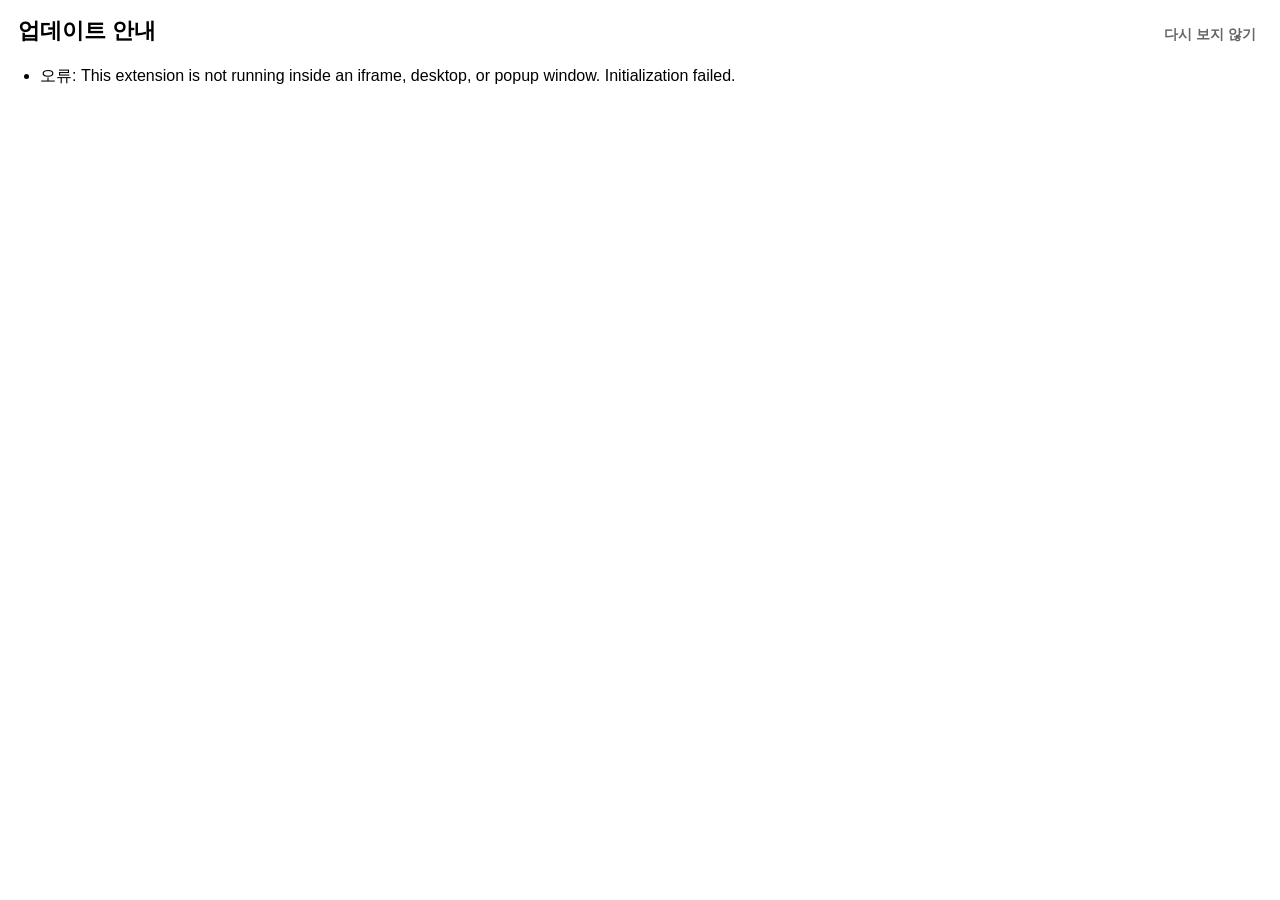
==== docs/dialog.html @ 972fec27 "Update dialog.html" ====
<!DOCTYPE html>
<html>
<head>
  <meta charset="UTF-8" />
  <title>Update Popup</title>
  <link rel="stylesheet" href="styles.css" />
  <script src="lib/tableau.extensions.1.latest.min.js"></script>
</head>
<body>
  <div id="popup">
    <div class="header">
      <div class="header-left">
        <div id="title" class="title">업데이트 안내</div>
      </div>

      <div class="header-actions">
        <button id="dontShowBtn" type="button" class="dont-top">다시 보지 않기</button>
        <!-- ✅ 내부 X 버튼 삭제 (Tableau dialog 프레임 X만 사용) -->
      </div>
    </div>

    <ul id="items" class="items"></ul>

    <!-- ✅ 내역 아래 업데이트 일자 -->
    <div id="updatedAt" class="updated-at"></div>
  </div>

  <script src="dialog.js"></script>
</body>
</html>
---- docs/styles.css ----
/* dialog는 이미 Tableau가 모달 프레임을 만들어줌
   여기서는 "내용"만 깔끔하게 배치 */

html, body {
  margin: 0;
  padding: 0;
  background: transparent;
  font-family: sans-serif;
}

/* ✅ 이제 popup은 '내용 컨테이너'일 뿐 */
#popup{
  box-sizing: border-box;
  padding: 18px 18px 14px;

  /* ❌ 이중 박스 제거 */
  background: transparent;
  border: none;
  border-radius: 0;
  box-shadow: none;

  /* dialog 높이 내에서 스크롤 */
  max-height: 100vh;
  overflow: auto;
}

/* 헤더 */
.header{
  display: flex;
  justify-content: space-between;
  align-items: flex-start;
  gap: 14px;
  margin-bottom: 12px;
}

.header-left{ min-width: 0; }

.title{
  font-weight: 800;
  font-size: 22px;
  line-height: 1.2;
}

.version{
  margin-top: 8px;
  font-size: 15px;
  color: #444;
}

/* 우측 상단 액션들 */
.header-actions{
  display: flex;
  align-items: center;
  gap: 10px;
  flex-shrink: 0;
}

/* 다시 보지 않기 */
.dont-top{
  background: none;
  border: none;
  padding: 8px 6px;
  font-size: 14px;
  font-weight: 700;
  color: #666;
  cursor: pointer;
  white-space: nowrap;
}
.dont-top:hover{
  color: #111;
  text-decoration: underline;
}

/* X 버튼 */
.close{
  width: 44px;
  height: 44px;
  border: none;
  background: #f2f2f2;
  border-radius: 10px;

  font-size: 28px;
  cursor: pointer;
  line-height: 44px;
  text-align: center;
}
.close:hover { background: #e0e0e0; }

/* 아이템 목록 */
.items{
  margin: 8px 0 0;
  padding-left: 22px;
}
.items li{
  margin: 10px 0;
  font-size: 16px;
  line-height: 1.55;
}
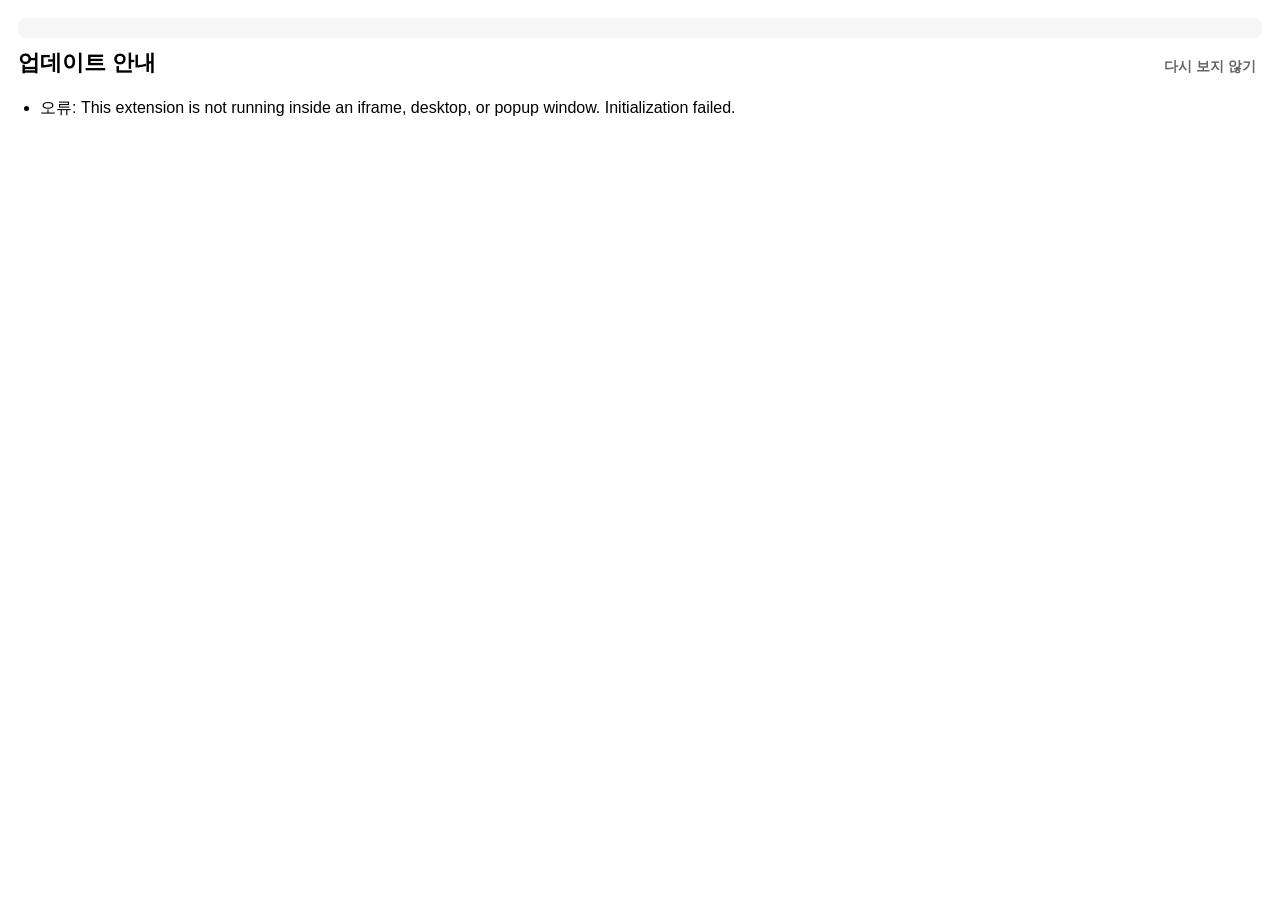
==== commit 1f64c24a: "Update dialog.html" ====
--- a/docs/dialog.html
+++ b/docs/dialog.html
@@ -3,19 +3,35 @@
 <head>
   <meta charset="UTF-8" />
   <title>Update Popup</title>
-  <link rel="stylesheet" href="styles.css" />
+
+  <!-- ✅ CSS에도 버전 파라미터 (Cloud 캐시 방지) -->
+  <link rel="stylesheet" href="styles.css?v=9" />
+
   <script src="lib/tableau.extensions.1.latest.min.js"></script>
 </head>
 <body>
+
   <div id="popup">
+
+    <!-- 🔎 디버그 영역 (원인 확인용, 문제 해결 후 삭제 가능) -->
+    <pre id="debugDialog"
+         style="margin:0 0 12px;
+                padding:10px;
+                background:#f6f6f6;
+                border-radius:8px;
+                font-size:12px;
+                max-height:150px;
+                overflow:auto;"></pre>
+
     <div class="header">
       <div class="header-left">
         <div id="title" class="title">업데이트 안내</div>
       </div>
 
       <div class="header-actions">
-        <button id="dontShowBtn" type="button" class="dont-top">다시 보지 않기</button>
-        <!-- ✅ 내부 X 버튼 삭제 (Tableau dialog 프레임 X만 사용) -->
+        <button id="dontShowBtn" type="button" class="dont-top">
+          다시 보지 않기
+        </button>
       </div>
     </div>
 
@@ -23,8 +39,11 @@
 
     <!-- ✅ 내역 아래 업데이트 일자 -->
     <div id="updatedAt" class="updated-at"></div>
+
   </div>
 
-  <script src="dialog.js"></script>
+  <!-- ✅ JS에도 버전 파라미터 (Cloud 캐시 방지 핵심) -->
+  <script src="dialog.js?v=9"></script>
+
 </body>
 </html>
--- a/docs/styles.css
+++ b/docs/styles.css
@@ -1,6 +1,3 @@
-/* dialog는 이미 Tableau가 모달 프레임을 만들어줌
-   여기서는 "내용"만 깔끔하게 배치 */
-
 html, body {
   margin: 0;
   padding: 0;
@@ -8,23 +5,19 @@
   font-family: sans-serif;
 }
 
-/* ✅ 이제 popup은 '내용 컨테이너'일 뿐 */
 #popup{
   box-sizing: border-box;
   padding: 18px 18px 14px;
 
-  /* ❌ 이중 박스 제거 */
   background: transparent;
   border: none;
   border-radius: 0;
   box-shadow: none;
 
-  /* dialog 높이 내에서 스크롤 */
   max-height: 100vh;
   overflow: auto;
 }
 
-/* 헤더 */
 .header{
   display: flex;
   justify-content: space-between;
@@ -33,21 +26,12 @@
   margin-bottom: 12px;
 }
 
-.header-left{ min-width: 0; }
-
 .title{
   font-weight: 800;
   font-size: 22px;
   line-height: 1.2;
 }
 
-.version{
-  margin-top: 8px;
-  font-size: 15px;
-  color: #444;
-}
-
-/* 우측 상단 액션들 */
 .header-actions{
   display: flex;
   align-items: center;
@@ -55,7 +39,6 @@
   flex-shrink: 0;
 }
 
-/* 다시 보지 않기 */
 .dont-top{
   background: none;
   border: none;
@@ -71,22 +54,6 @@
   text-decoration: underline;
 }
 
-/* X 버튼 */
-.close{
-  width: 44px;
-  height: 44px;
-  border: none;
-  background: #f2f2f2;
-  border-radius: 10px;
-
-  font-size: 28px;
-  cursor: pointer;
-  line-height: 44px;
-  text-align: center;
-}
-.close:hover { background: #e0e0e0; }
-
-/* 아이템 목록 */
 .items{
   margin: 8px 0 0;
   padding-left: 22px;
@@ -96,3 +63,20 @@
   font-size: 16px;
   line-height: 1.55;
 }
+
+/* ✅ 내역 아래 업데이트 일자 */
+.updated-at{
+  margin-top: 14px;
+  font-size: 14px;
+  color: #444;
+  font-weight: 700;
+}
+
+/* 모바일 */
+@media (max-width: 600px){
+  #popup{ padding: 16px 14px 12px; }
+  .title{ font-size: 18px; }
+  .items li{ font-size: 15px; }
+  .dont-top{ font-size: 13px; }
+  .updated-at{ font-size: 13px; }
+}
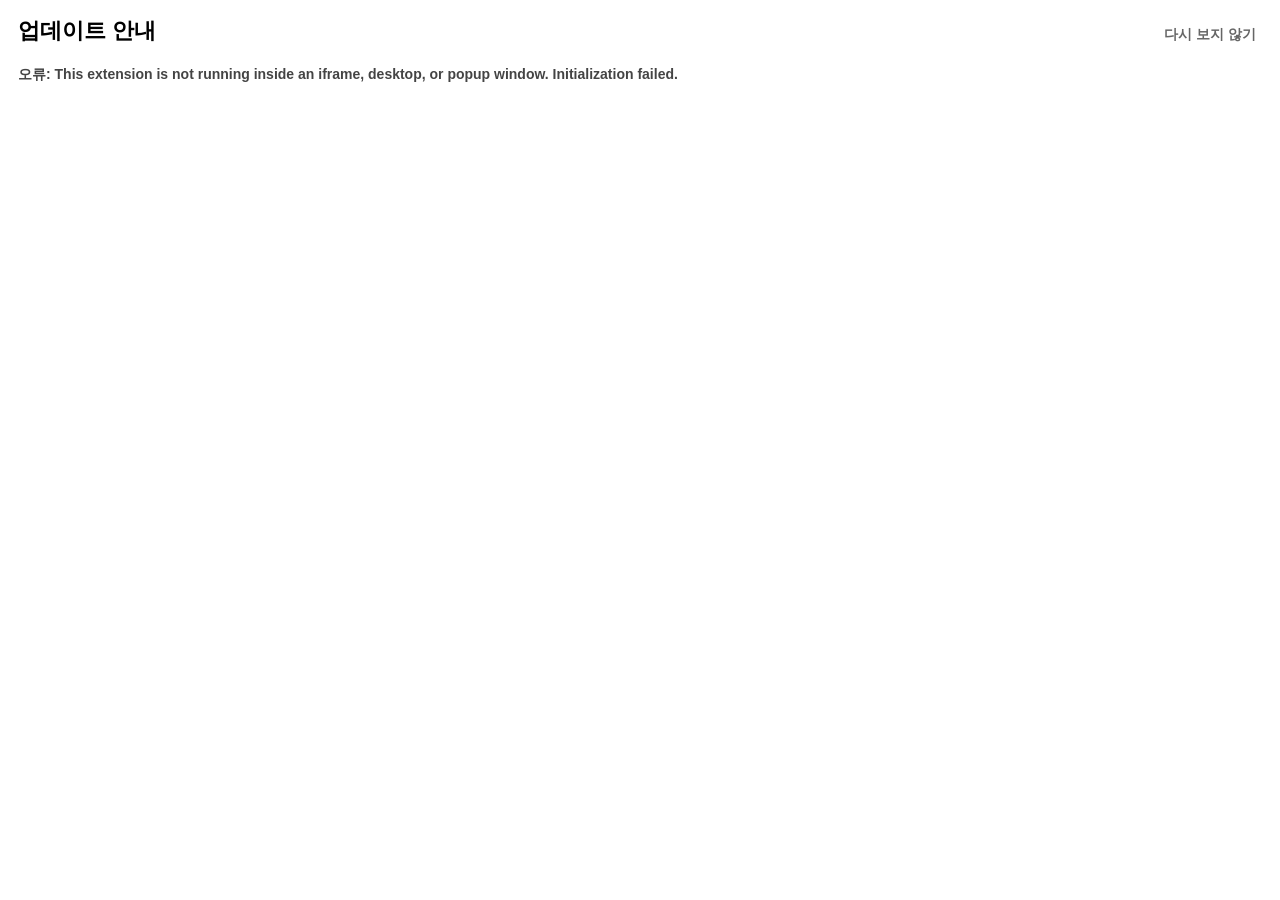
==== commit c2a16363: "Update dialog.html : 디버그 제거" ====
--- a/docs/dialog.html
+++ b/docs/dialog.html
@@ -4,46 +4,27 @@
   <meta charset="UTF-8" />
   <title>Update Popup</title>
 
-  <!-- ✅ CSS에도 버전 파라미터 (Cloud 캐시 방지) -->
-  <link rel="stylesheet" href="styles.css?v=9" />
-
+  <link rel="stylesheet" href="styles.css?v=11" />
   <script src="lib/tableau.extensions.1.latest.min.js"></script>
 </head>
 <body>
 
   <div id="popup">
-
-    <!-- 🔎 디버그 영역 (원인 확인용, 문제 해결 후 삭제 가능) -->
-    <pre id="debugDialog"
-         style="margin:0 0 12px;
-                padding:10px;
-                background:#f6f6f6;
-                border-radius:8px;
-                font-size:12px;
-                max-height:150px;
-                overflow:auto;"></pre>
-
     <div class="header">
       <div class="header-left">
         <div id="title" class="title">업데이트 안내</div>
       </div>
 
       <div class="header-actions">
-        <button id="dontShowBtn" type="button" class="dont-top">
-          다시 보지 않기
-        </button>
+        <button id="dontShowBtn" type="button" class="dont-top">다시 보지 않기</button>
       </div>
     </div>
 
     <ul id="items" class="items"></ul>
 
-    <!-- ✅ 내역 아래 업데이트 일자 -->
     <div id="updatedAt" class="updated-at"></div>
-
   </div>
 
-  <!-- ✅ JS에도 버전 파라미터 (Cloud 캐시 방지 핵심) -->
-  <script src="dialog.js?v=9"></script>
-
+  <script src="dialog.js?v=11"></script>
 </body>
 </html>
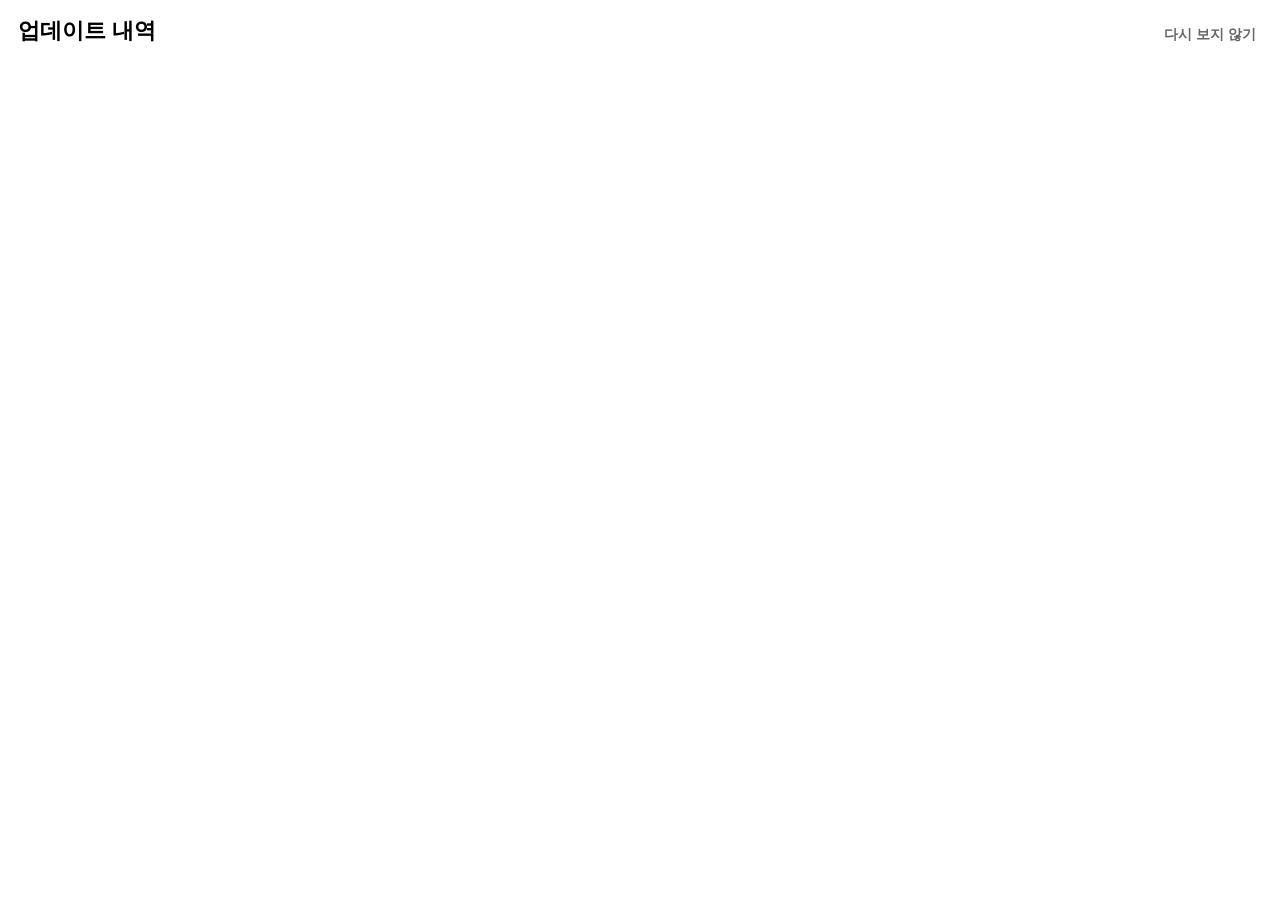
==== commit 8602981c: "Update dialog.html" ====
--- a/docs/dialog.html
+++ b/docs/dialog.html
@@ -4,15 +4,17 @@
   <meta charset="UTF-8" />
   <title>Update Popup</title>
 
-  <link rel="stylesheet" href="styles.css?v=11" />
+  <link rel="stylesheet" href="styles.css?v=12" />
   <script src="lib/tableau.extensions.1.latest.min.js"></script>
 </head>
 <body>
-
   <div id="popup">
     <div class="header">
       <div class="header-left">
-        <div id="title" class="title">업데이트 안내</div>
+        <div class="title-row">
+          <div class="title">업데이트 내역</div>
+          <div id="headerDate" class="header-date"></div>
+        </div>
       </div>
 
       <div class="header-actions">
@@ -20,11 +22,15 @@
       </div>
     </div>
 
+    <!-- ✅ 구분선 -->
+    <div class="divider"></div>
+
     <ul id="items" class="items"></ul>
 
+    <!-- ✅ 하단에도 일자(원하면 유지/삭제 가능) -->
     <div id="updatedAt" class="updated-at"></div>
   </div>
 
-  <script src="dialog.js?v=11"></script>
+  <script src="dialog.js?v=12"></script>
 </body>
 </html>
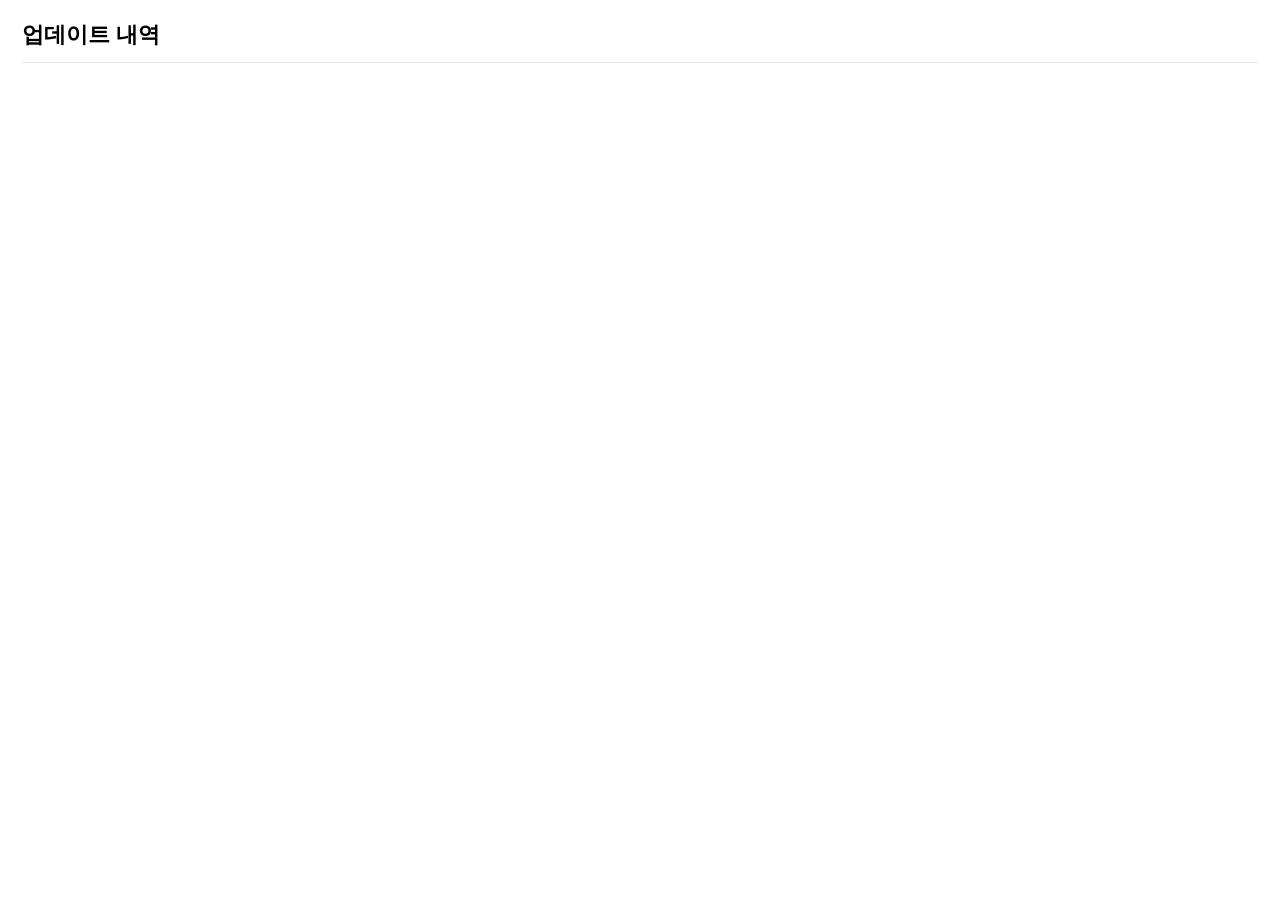
==== commit bfbb2d7b: "Update dialog.html" ====
--- a/docs/dialog.html
+++ b/docs/dialog.html
@@ -4,7 +4,7 @@
   <meta charset="UTF-8" />
   <title>Update Popup</title>
 
-  <link rel="stylesheet" href="styles.css?v=12" />
+  <link rel="stylesheet" href="styles.css?v=13" />
   <script src="lib/tableau.extensions.1.latest.min.js"></script>
 </head>
 <body>
@@ -16,21 +16,16 @@
           <div id="headerDate" class="header-date"></div>
         </div>
       </div>
-
-      <div class="header-actions">
-        <button id="dontShowBtn" type="button" class="dont-top">다시 보지 않기</button>
-      </div>
+      <!-- ✅ 버튼 영역 삭제 -->
     </div>
 
-    <!-- ✅ 구분선 -->
     <div class="divider"></div>
 
     <ul id="items" class="items"></ul>
 
-    <!-- ✅ 하단에도 일자(원하면 유지/삭제 가능) -->
     <div id="updatedAt" class="updated-at"></div>
   </div>
 
-  <script src="dialog.js?v=12"></script>
+  <script src="dialog.js?v=13"></script>
 </body>
 </html>
--- a/docs/styles.css
+++ b/docs/styles.css
@@ -5,78 +5,101 @@
   font-family: sans-serif;
 }
 
+/* ✅ dialog 내부 컨텐츠를 더 안쪽으로 */
 #popup{
   box-sizing: border-box;
-  padding: 18px 18px 14px;
-
-  background: transparent;
-  border: none;
-  border-radius: 0;
-  box-shadow: none;
-
+  padding: 22px 22px 18px;   /* 전체 padding 증가 */
   max-height: 100vh;
   overflow: auto;
 }
 
+/* 헤더: 좌(제목+일자) / 우(다시보지않기) 같은 줄 정렬 */
 .header{
   display: flex;
   justify-content: space-between;
-  align-items: flex-start;
+  align-items: center;        /* ✅ 세로 정렬 맞춤 */
   gap: 14px;
-  margin-bottom: 12px;
+}
+
+.header-left{
+  min-width: 0;
+}
+
+/* 제목 + 일자 같은 줄 */
+.title-row{
+  display: flex;
+  align-items: baseline;
+  gap: 10px;
+  min-width: 0;
 }
 
 .title{
-  font-weight: 800;
+  font-weight: 900;
   font-size: 22px;
   line-height: 1.2;
+  white-space: nowrap;
 }
 
+.header-date{
+  font-size: 14px;
+  font-weight: 800;
+  color: #555;
+  white-space: nowrap;
+}
+
+/* 다시 보지 않기 버튼 */
 .header-actions{
-  display: flex;
-  align-items: center;
-  gap: 10px;
   flex-shrink: 0;
 }
 
 .dont-top{
-  background: none;
-  border: none;
-  padding: 8px 6px;
+  background: #f2f2f2;        /* ✅ 링크 느낌보다 버튼 느낌으로 가독성 */
+  border: 1px solid #e0e0e0;
+  padding: 10px 12px;
   font-size: 14px;
-  font-weight: 700;
-  color: #666;
+  font-weight: 800;
+  color: #222;
   cursor: pointer;
+  border-radius: 10px;
   white-space: nowrap;
 }
 .dont-top:hover{
-  color: #111;
-  text-decoration: underline;
+  background: #e8e8e8;
 }
 
+/* ✅ 구분선 */
+.divider{
+  height: 1px;
+  background: #e6e6e6;
+  margin: 14px 0 14px;
+}
+
+/* 아이템 목록: 가독성 강화 */
 .items{
-  margin: 8px 0 0;
-  padding-left: 22px;
+  margin: 0;
+  padding-left: 20px;
 }
+
 .items li{
   margin: 10px 0;
   font-size: 16px;
-  line-height: 1.55;
+  line-height: 1.65;
+  color: #111;
 }
 
-/* ✅ 내역 아래 업데이트 일자 */
+/* 하단 업데이트 일자(선택) */
 .updated-at{
   margin-top: 14px;
-  font-size: 14px;
-  color: #444;
-  font-weight: 700;
+  font-size: 13px;
+  color: #666;
+  font-weight: 800;
 }
 
 /* 모바일 */
 @media (max-width: 600px){
-  #popup{ padding: 16px 14px 12px; }
+  #popup{ padding: 18px 16px 14px; }
   .title{ font-size: 18px; }
   .items li{ font-size: 15px; }
-  .dont-top{ font-size: 13px; }
-  .updated-at{ font-size: 13px; }
+  .dont-top{ font-size: 13px; padding: 9px 10px; }
+  .header-date{ font-size: 13px; }
 }
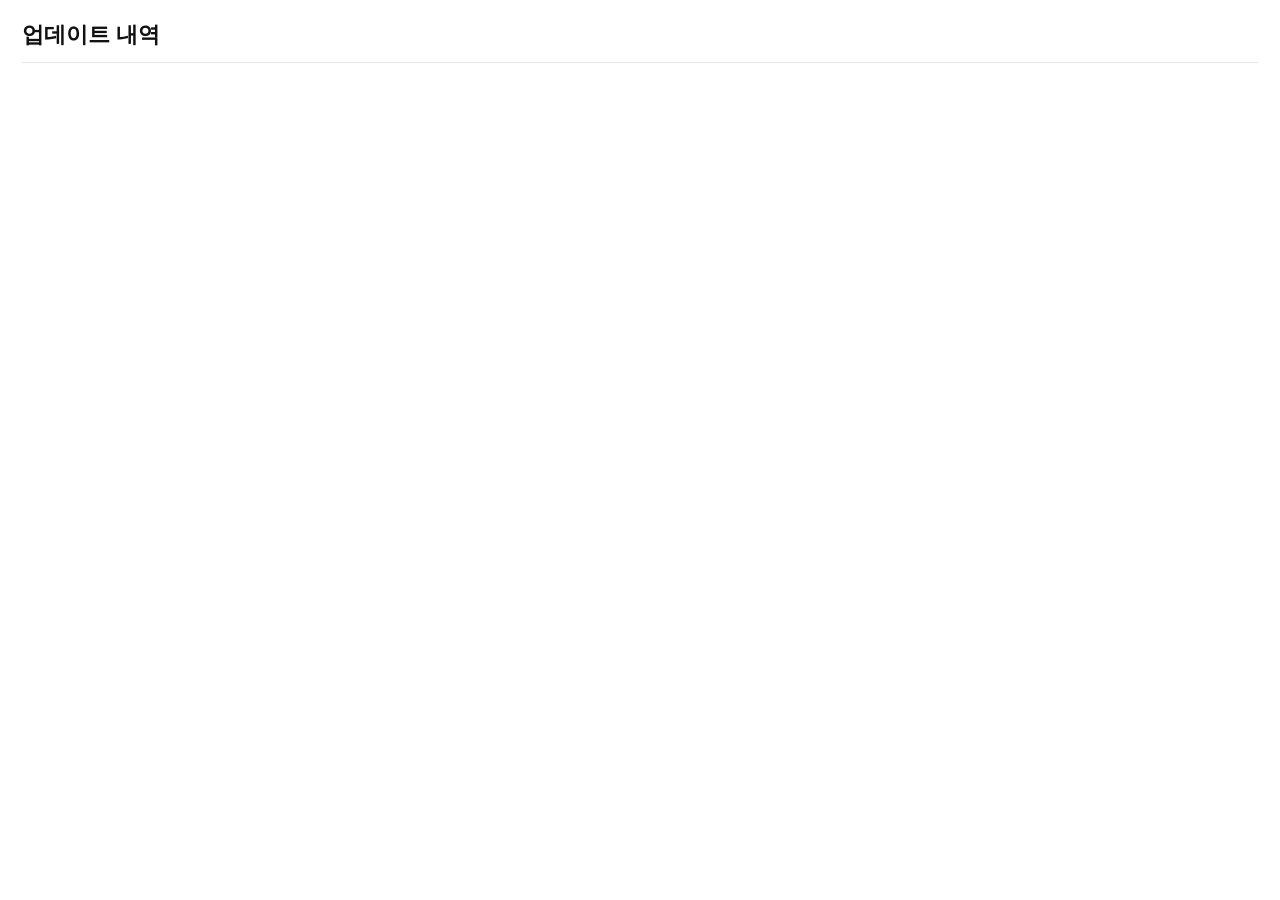
==== commit 72432f2c: "Update popup structure and dashboard versions" ====
--- a/docs/dialog.html
+++ b/docs/dialog.html
@@ -4,7 +4,7 @@
   <meta charset="UTF-8" />
   <title>Update Popup</title>
 
-  <link rel="stylesheet" href="styles.css?v=13" />
+  <link rel="stylesheet" href="styles.css?v=17" />
   <script src="lib/tableau.extensions.1.latest.min.js"></script>
 </head>
 <body>
@@ -12,20 +12,35 @@
     <div class="header">
       <div class="header-left">
         <div class="title-row">
+
+          <!-- ✅ 뱃지: 업데이트 내역 '앞' -->
+          <div id="dashBadge" class="dash-badge" style="display:none;"></div>
+
           <div class="title">업데이트 내역</div>
           <div id="headerDate" class="header-date"></div>
+
         </div>
       </div>
-      <!-- ✅ 버튼 영역 삭제 -->
     </div>
 
     <div class="divider"></div>
 
-    <ul id="items" class="items"></ul>
+    <section id="summarySection" class="summary-card" style="display:none;">
+      <div class="section-label">요약 문구</div>
+      <p id="summaryText" class="summary-text"></p>
+    </section>
 
-    <div id="updatedAt" class="updated-at"></div>
+    <section id="highlightsSection" class="content-section" style="display:none;">
+      <div class="section-label">주요 내용</div>
+      <ul id="items" class="items"></ul>
+    </section>
+
+    <section id="detailsSection" class="content-section" style="display:none;">
+      <div class="section-label">상세 안내</div>
+      <div id="detailsList" class="details-list"></div>
+    </section>
   </div>
 
-  <script src="dialog.js?v=13"></script>
+  <script src="dialog.js?v=17"></script>
 </body>
 </html>
--- a/docs/styles.css
+++ b/docs/styles.css
@@ -2,35 +2,33 @@
   margin: 0;
   padding: 0;
   background: transparent;
-  font-family: sans-serif;
+  font-family: "Malgun Gothic", "Apple SD Gothic Neo", sans-serif;
+  color: #111;
 }
 
-/* ✅ dialog 내부 컨텐츠를 더 안쪽으로 */
 #popup{
   box-sizing: border-box;
-  padding: 22px 22px 18px;   /* 전체 padding 증가 */
+  padding: 22px 22px 20px;
   max-height: 100vh;
   overflow: auto;
+  background: #fff;
 }
 
-/* 헤더: 좌(제목+일자) / 우(다시보지않기) 같은 줄 정렬 */
 .header{
   display: flex;
   justify-content: space-between;
-  align-items: center;        /* ✅ 세로 정렬 맞춤 */
+  align-items: center;
   gap: 14px;
 }
 
-.header-left{
-  min-width: 0;
-}
+.header-left{ min-width: 0; }
 
-/* 제목 + 일자 같은 줄 */
 .title-row{
   display: flex;
-  align-items: baseline;
+  align-items: center;   /* ✅ 배지/타이틀/일자 수평 정렬 안정 */
   gap: 10px;
   min-width: 0;
+  flex-wrap: wrap;
 }
 
 .title{
@@ -47,34 +45,64 @@
   white-space: nowrap;
 }
 
-/* 다시 보지 않기 버튼 */
-.header-actions{
-  flex-shrink: 0;
+/* ✅ 산뜻한 강조 뱃지 */
+.dash-badge{
+  display: inline-flex;
+  align-items: center;
+  justify-content: center;
+
+  padding: 7px 12px;
+  border-radius: 999px;
+
+  /* 산뜻한 블루 톤 */
+  background: #eaf2ff;
+  border: 1px solid #b9d3ff;
+  color: #1e4fbf;
+
+  font-size: 15px;      /* ✅ 글자 키움 */
+  font-weight: 900;
+  letter-spacing: 0.2px;
+  white-space: nowrap;
 }
 
-.dont-top{
-  background: #f2f2f2;        /* ✅ 링크 느낌보다 버튼 느낌으로 가독성 */
-  border: 1px solid #e0e0e0;
-  padding: 10px 12px;
-  font-size: 14px;
-  font-weight: 800;
-  color: #222;
-  cursor: pointer;
-  border-radius: 10px;
-  white-space: nowrap;
-}
-.dont-top:hover{
-  background: #e8e8e8;
-}
-
-/* ✅ 구분선 */
 .divider{
   height: 1px;
   background: #e6e6e6;
-  margin: 14px 0 14px;
+  margin: 14px 0 18px;
 }
 
-/* 아이템 목록: 가독성 강화 */
+.summary-card,
+.detail-card{
+  background: #f4f7fc;
+  border: 1px solid #dde6f3;
+  border-radius: 14px;
+}
+
+.summary-card{
+  padding: 16px 18px;
+  margin-bottom: 16px;
+}
+
+.content-section{
+  margin-top: 16px;
+}
+
+.section-label{
+  font-size: 13px;
+  font-weight: 800;
+  color: #4b5563;
+  margin-bottom: 10px;
+}
+
+.summary-text{
+  margin: 0;
+  font-size: 17px;
+  line-height: 1.65;
+  font-weight: 700;
+  word-break: keep-all;
+  overflow-wrap: break-word;
+}
+
 .items{
   margin: 0;
   padding-left: 20px;
@@ -85,21 +113,76 @@
   font-size: 16px;
   line-height: 1.65;
   color: #111;
+  word-break: keep-all;
+  overflow-wrap: break-word;
 }
 
-/* 하단 업데이트 일자(선택) */
-.updated-at{
-  margin-top: 14px;
-  font-size: 13px;
-  color: #666;
-  font-weight: 800;
+.details-list{
+  display: grid;
+  gap: 12px;
 }
 
-/* 모바일 */
+.detail-card{
+  padding: 14px 16px;
+}
+
+.detail-title{
+  margin: 0 0 12px;
+  font-size: 17px;
+  font-weight: 800;
+  color: #1f2937;
+}
+
+.detail-meta-row + .detail-meta-row{
+  margin-top: 10px;
+}
+
+.detail-meta-label{
+  font-size: 14px;
+  font-weight: 800;
+  color: #36558f;
+  margin-bottom: 6px;
+}
+
+.detail-meta-text{
+  margin: 0;
+  font-size: 15px;
+  line-height: 1.65;
+  color: #374151;
+  word-break: keep-all;
+  overflow-wrap: break-word;
+}
+
+.detail-meta-list{
+  margin: 0;
+  padding-left: 18px;
+}
+
+.detail-meta-list li{
+  margin: 6px 0;
+  font-size: 15px;
+  line-height: 1.65;
+  color: #374151;
+  word-break: keep-all;
+  overflow-wrap: break-word;
+}
+
+.detail-request-text{
+  margin: 14px 0 0;
+  font-size: 13px;
+  line-height: 1.5;
+  color: #6b7280;
+  word-break: keep-all;
+  overflow-wrap: break-word;
+}
+
 @media (max-width: 600px){
-  #popup{ padding: 18px 16px 14px; }
+  #popup{ padding: 18px 16px 16px; }
   .title{ font-size: 18px; }
   .items li{ font-size: 15px; }
-  .dont-top{ font-size: 13px; padding: 9px 10px; }
   .header-date{ font-size: 13px; }
+  .dash-badge{ font-size: 14px; padding: 6px 11px; }
+  .summary-text{ font-size: 16px; }
+  .detail-title{ font-size: 16px; }
+  .detail-meta-text{ font-size: 14px; }
 }
